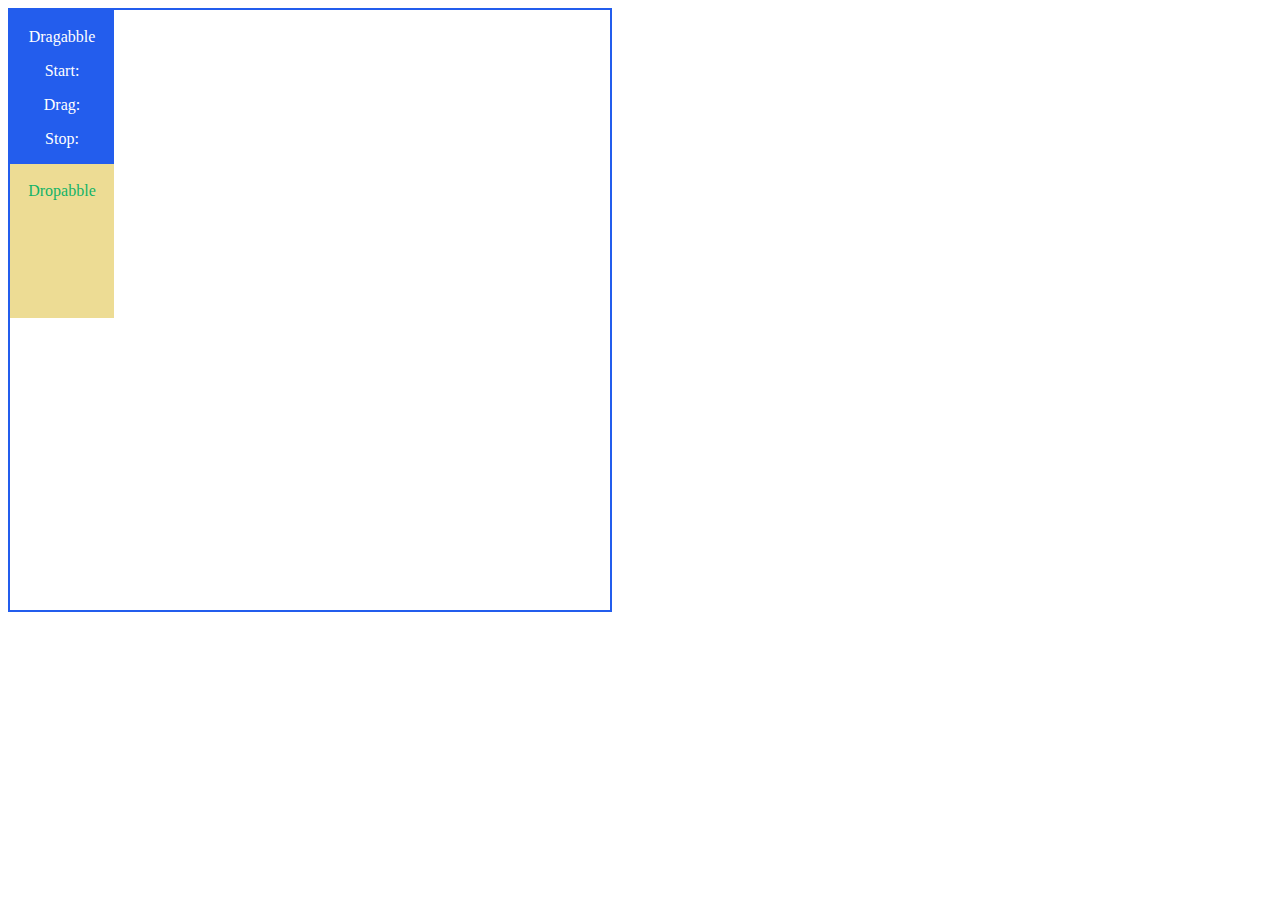
==== index.html @ 2dfef376 "Droppable" ====
<!DOCTYPE html>
<html lang="en">
<head>
    <meta charset="UTF-8">
    <meta name="viewport" content="width=device-width, initial-scale=1.0">
    <title>Document</title>
    <link rel="stylesheet" href="css/jquery-ui.min.css">
    <link rel="stylesheet" href="css/jquery-ui.theme.css">
    <script src="js/jquery.js"></script>
    <script src="js/jquery-ui.js"></script>
</head>
<style>
    #block{
        height: 150px;
        width: 100px;
        border: 2px solid #235ded;
        background-color: #235ded;
        color: white;
        text-align: center;
    }
    #droppable{
        height: 150px;
        width: 100px;
        border: 2px solid #eddc94;
        background-color: #eddc94;
        color: #12b367;
        text-align: center;
    }
    #container{
        height: 600px;
        width: 600px;
        border: 2px solid #235ded;

    }
</style>
<body>
    
<!--<p>Date: <input type="text" id="dataNasc"></p> -->
<div id="container">
    <div id="block">
        <p>Dragabble</p>
        <p>Start: <span id="start"></span></p>
        <p>Drag: <span id="drag"></span></p>
        <p>Stop: <span id="stop"></span></p>
    </div>

    <div id="droppable">
        <p>Dropabble</p>
       
    </div>
</div>


<script>

    $(function(){
        var start = 0;
        var drag = 0;
        var stop = 0;
       // $('#dataNasc').datepicker();
       $('#block').draggable({
           containment: "#container",
           start: function(){
                $('#start').html(start++);
           },
           drag: function(){
                $('#drag').html(drag++);
           },
           stop: function(){
                $('#stop').html(stop++);
           }
       });

       $('#droppable').droppable({
           accept : "#block",
           hoverClass: function(){
                    $(this).css("background-color", "#EDB059");
           },
           activeClass: function(){
                    $(this).css("background-color", "blue");
           },
           drop : function(){
                    $(this).css("background-color", "#ED7C12");
                    $(this).html("OK");
            }              
       });
    });

</script>    
</body>
</html>
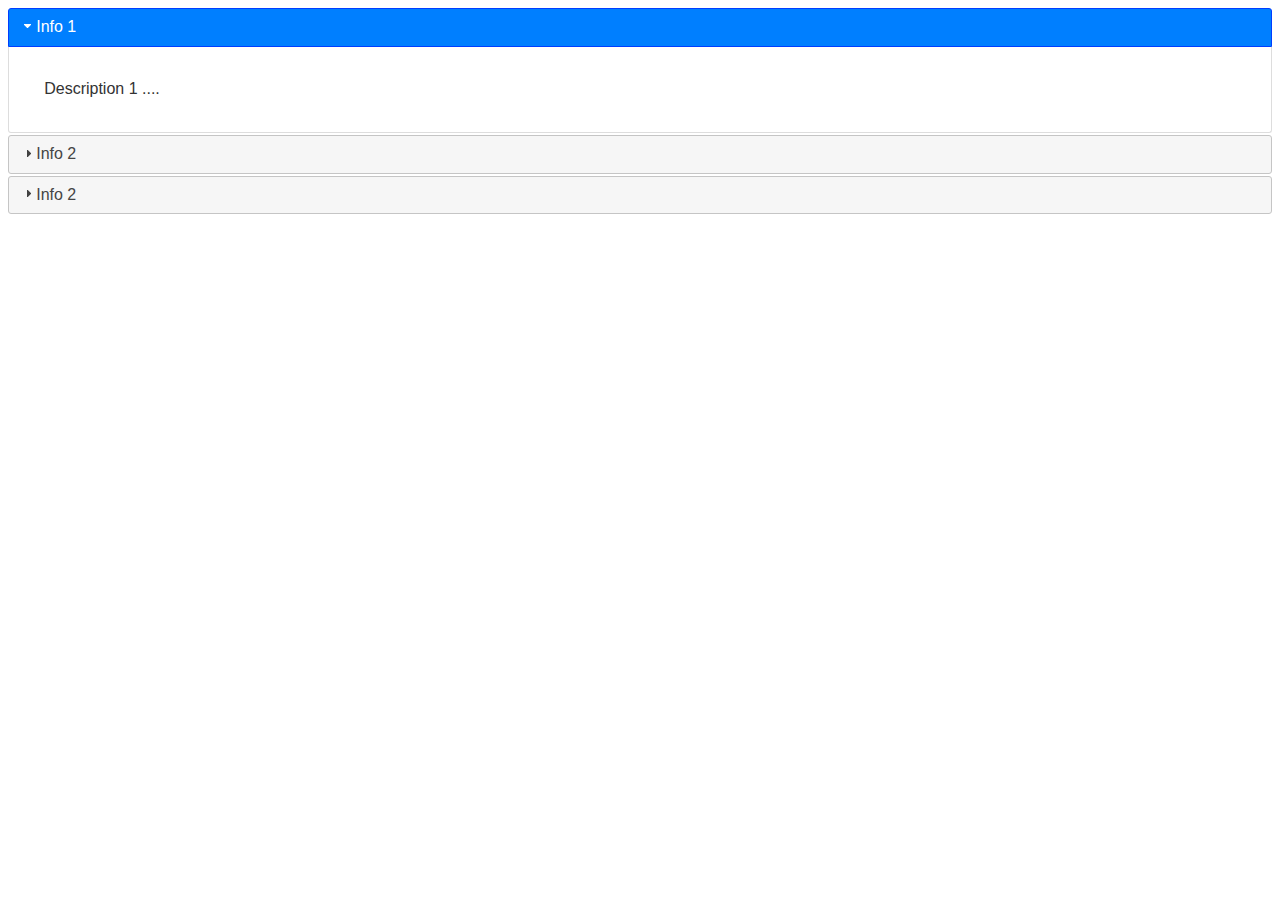
==== commit 41f2e0be: "Capturando Informações Droppable + Accordion" ====
--- a/index.html
+++ b/index.html
@@ -9,83 +9,35 @@
     <script src="js/jquery.js"></script>
     <script src="js/jquery-ui.js"></script>
 </head>
-<style>
-    #block{
-        height: 150px;
-        width: 100px;
-        border: 2px solid #235ded;
-        background-color: #235ded;
-        color: white;
-        text-align: center;
-    }
-    #droppable{
-        height: 150px;
-        width: 100px;
-        border: 2px solid #eddc94;
-        background-color: #eddc94;
-        color: #12b367;
-        text-align: center;
-    }
-    #container{
-        height: 600px;
-        width: 600px;
-        border: 2px solid #235ded;
 
-    }
-</style>
 <body>
-    
-<!--<p>Date: <input type="text" id="dataNasc"></p> -->
-<div id="container">
-    <div id="block">
-        <p>Dragabble</p>
-        <p>Start: <span id="start"></span></p>
-        <p>Drag: <span id="drag"></span></p>
-        <p>Stop: <span id="stop"></span></p>
+<div id="test_acordion">
+    <h3>Info 1</h3>
+    <div>
+        <p>
+            Description 1 ....
+        </p>
     </div>
-
-    <div id="droppable">
-        <p>Dropabble</p>
-       
+    <h3>Info 2</h3>
+    <div>
+        <p>
+            Description 2 ....
+        </p>
+    </div>
+    <h3>Info 2</h3>
+    <div>
+        <p>
+            Description 3 ....
+        </p>
     </div>
 </div>
 
-
 <script>
-
     $(function(){
-        var start = 0;
-        var drag = 0;
-        var stop = 0;
-       // $('#dataNasc').datepicker();
-       $('#block').draggable({
-           containment: "#container",
-           start: function(){
-                $('#start').html(start++);
-           },
-           drag: function(){
-                $('#drag').html(drag++);
-           },
-           stop: function(){
-                $('#stop').html(stop++);
-           }
-       });
-
-       $('#droppable').droppable({
-           accept : "#block",
-           hoverClass: function(){
-                    $(this).css("background-color", "#EDB059");
-           },
-           activeClass: function(){
-                    $(this).css("background-color", "blue");
-           },
-           drop : function(){
-                    $(this).css("background-color", "#ED7C12");
-                    $(this).html("OK");
-            }              
-       });
+        $('#test_acordion').accordion();
     });
-
+    
+  
 </script>    
 </body>
 </html>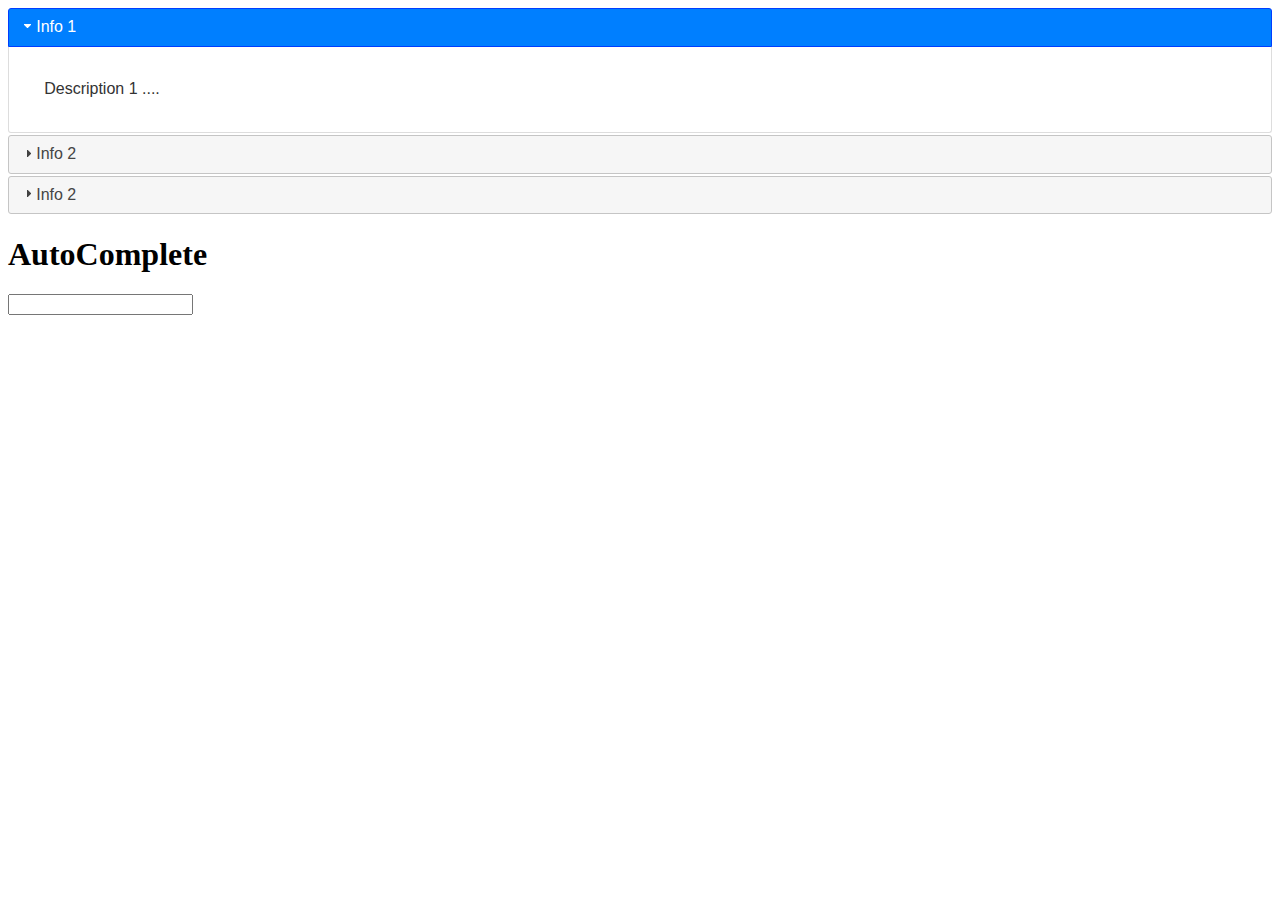
==== commit eb79150e: "Autocomplete" ====
--- a/index.html
+++ b/index.html
@@ -32,9 +32,25 @@
     </div>
 </div>
 
+<h1>AutoComplete</h1>
+<input type="text" id="autocomplete">
+
 <script>
     $(function(){
         $('#test_acordion').accordion();
+        var autocomplete =[
+                'Javascript',
+                'Php',
+                'Java',
+                'C#',
+                'Phyton',
+                'Sql',
+                'Flash',
+                'Git'
+            ];
+        $('#autocomplete').autocomplete({
+            source: autocomplete
+        });
     });
     
   
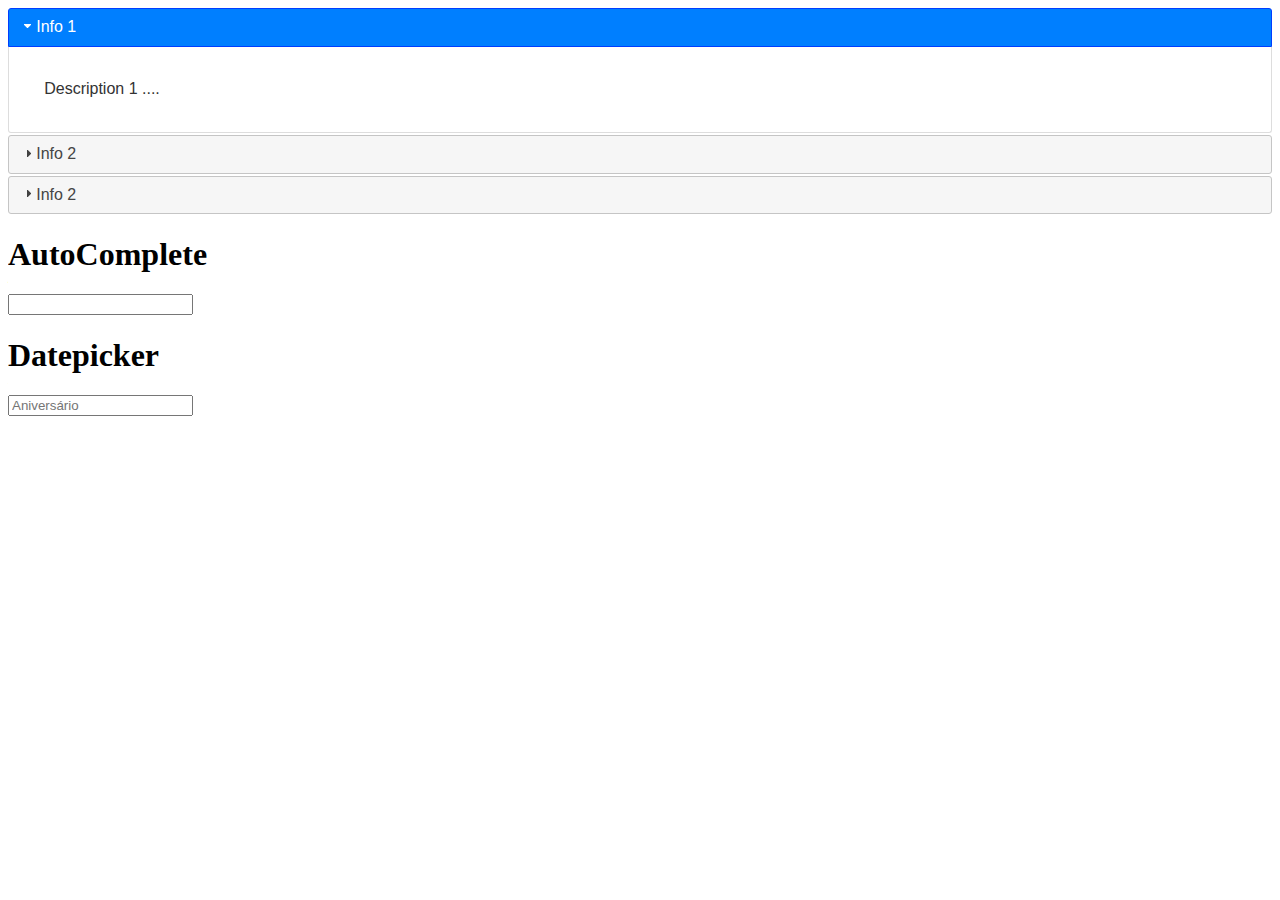
==== commit e287cb4a: "Datepicker" ====
--- a/index.html
+++ b/index.html
@@ -35,6 +35,9 @@
 <h1>AutoComplete</h1>
 <input type="text" id="autocomplete">
 
+<h1>Datepicker</h1>
+<input type="text" id="dateNasc" placeholder="Aniversário">
+
 <script>
     $(function(){
         $('#test_acordion').accordion();
@@ -51,6 +54,20 @@
         $('#autocomplete').autocomplete({
             source: autocomplete
         });
+
+        $('#dateNasc').datepicker();
+       
+        $('#dateNasc').mouseenter( function() {
+           // $('#dateNasc').datepicker('option','showAnim','slide');
+           
+           $('#dateNasc').datepicker('show');
+           
+        } );
+        $('#dateNasc').focusout( function() {
+           //$('#dateNasc').datepicker('option','showAnim','slide');
+           $('#dateNasc').datepicker('hide');           
+        } );
+        
     });
     
   
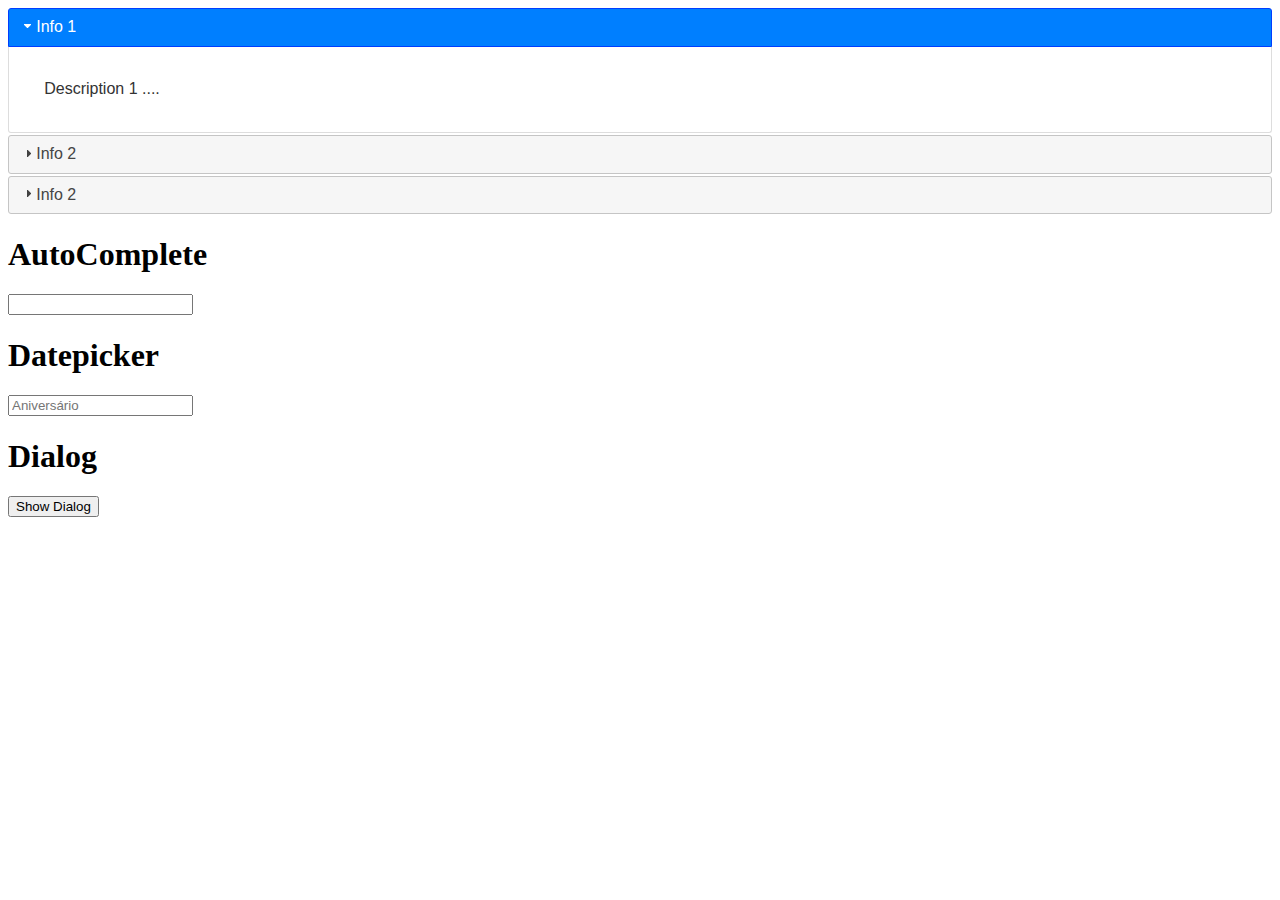
==== commit 5d5f7a42: "Dialog" ====
--- a/index.html
+++ b/index.html
@@ -38,6 +38,14 @@
 <h1>Datepicker</h1>
 <input type="text" id="dateNasc" placeholder="Aniversário">
 
+
+<h1>Dialog</h1>
+
+<button id="btn">Show Dialog</button>
+<div id="dialog" title="Test Dialog" style="display: none;">
+    <p>This is default Dialog</p>
+</div>
+
 <script>
     $(function(){
         $('#test_acordion').accordion();
@@ -68,6 +76,10 @@
            $('#dateNasc').datepicker('hide');           
         } );
         
+        $('#btn').click( function(){
+            $('#dialog').dialog();
+        });
+        
     });
     
   
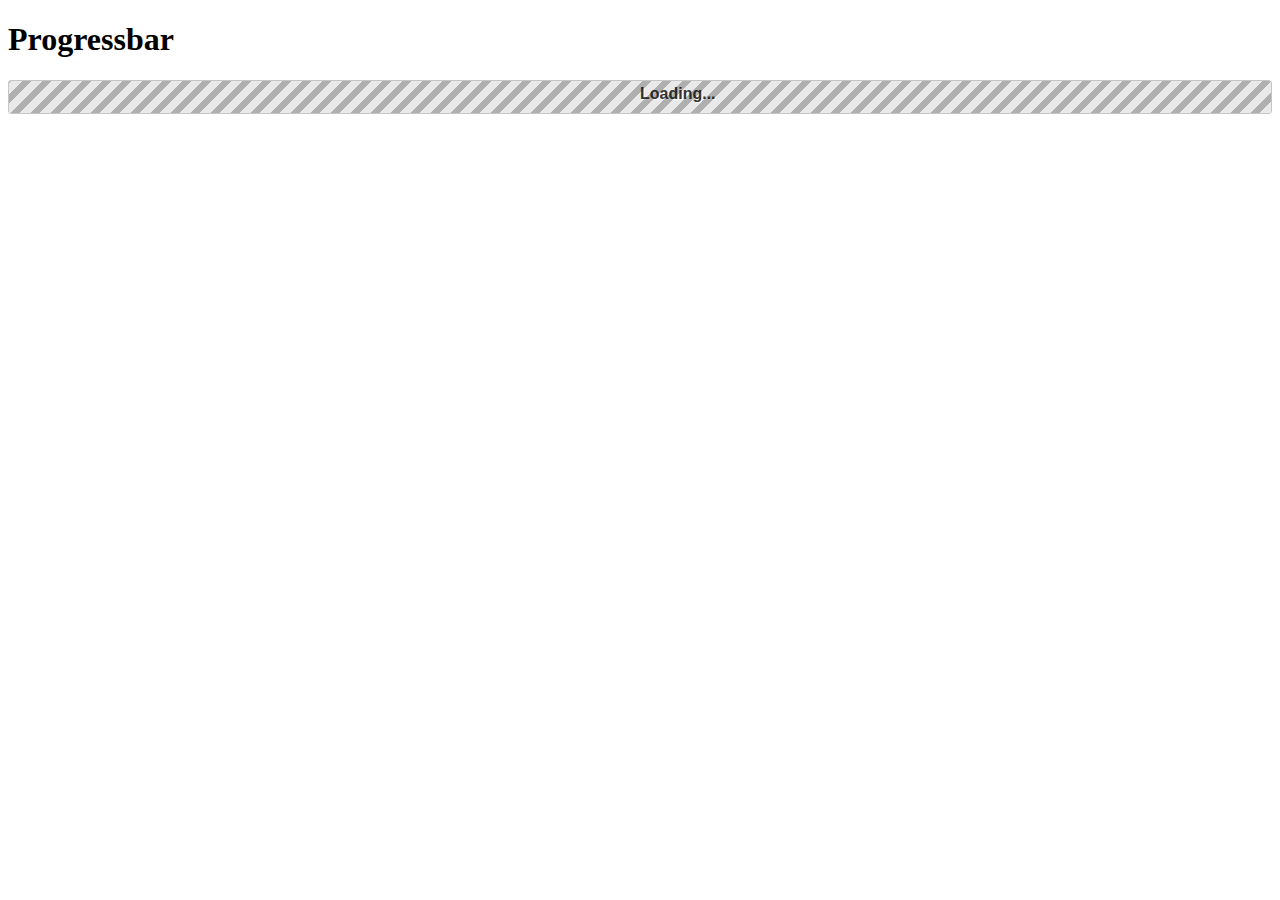
==== commit 8c15ebe3: "ProgressBar" ====
--- a/index.html
+++ b/index.html
@@ -9,80 +9,49 @@
     <script src="js/jquery.js"></script>
     <script src="js/jquery-ui.js"></script>
 </head>
+<style>
+    .ui-progressbar {
+        position: relative;
+    }
+    .progress-label {
+        position: absolute;
+        left: 50%;
+        top: 4px;
+        font-weight: bold;
+        text-shadow: 1px 1px 0 #fff;
+    }
+</style>
+<body>
+    <h1>Progressbar</h1>
+    <div id="progressbar"><div class="progress-label">Loading...</div></div>
+<script>
+$(function(){
+        $('#progressbar').progressbar({
+            value:false,
+            change: function(){
+                $('.progress-label').text($('#progressbar').progressbar('value') + "%");
+            },
+            complete:function(){
+                $('.progress-label').text("Complete!");
+            }
+        });
 
-<body>
-<div id="test_acordion">
-    <h3>Info 1</h3>
-    <div>
-        <p>
-            Description 1 ....
-        </p>
-    </div>
-    <h3>Info 2</h3>
-    <div>
-        <p>
-            Description 2 ....
-        </p>
-    </div>
-    <h3>Info 2</h3>
-    <div>
-        <p>
-            Description 3 ....
-        </p>
-    </div>
-</div>
+        function progress(){
+            var val = $('#progressbar').progressbar("value") || 0;
+            $('#progressbar').progressbar("value",val + 2);
 
-<h1>AutoComplete</h1>
-<input type="text" id="autocomplete">
+            if(val < 99){
+                setTimeout( progress,80);
+            }
+        }
 
-<h1>Datepicker</h1>
-<input type="text" id="dateNasc" placeholder="Aniversário">
+        setTimeout(progress, 2000);
+
+    });
 
 
-<h1>Dialog</h1>
 
-<button id="btn">Show Dialog</button>
-<div id="dialog" title="Test Dialog" style="display: none;">
-    <p>This is default Dialog</p>
-</div>
-
-<script>
-    $(function(){
-        $('#test_acordion').accordion();
-        var autocomplete =[
-                'Javascript',
-                'Php',
-                'Java',
-                'C#',
-                'Phyton',
-                'Sql',
-                'Flash',
-                'Git'
-            ];
-        $('#autocomplete').autocomplete({
-            source: autocomplete
-        });
-
-        $('#dateNasc').datepicker();
-       
-        $('#dateNasc').mouseenter( function() {
-           // $('#dateNasc').datepicker('option','showAnim','slide');
-           
-           $('#dateNasc').datepicker('show');
-           
-        } );
-        $('#dateNasc').focusout( function() {
-           //$('#dateNasc').datepicker('option','showAnim','slide');
-           $('#dateNasc').datepicker('hide');           
-        } );
-        
-        $('#btn').click( function(){
-            $('#dialog').dialog();
-        });
-        
-    });
-    
+</script>
   
-</script>    
 </body>
 </html>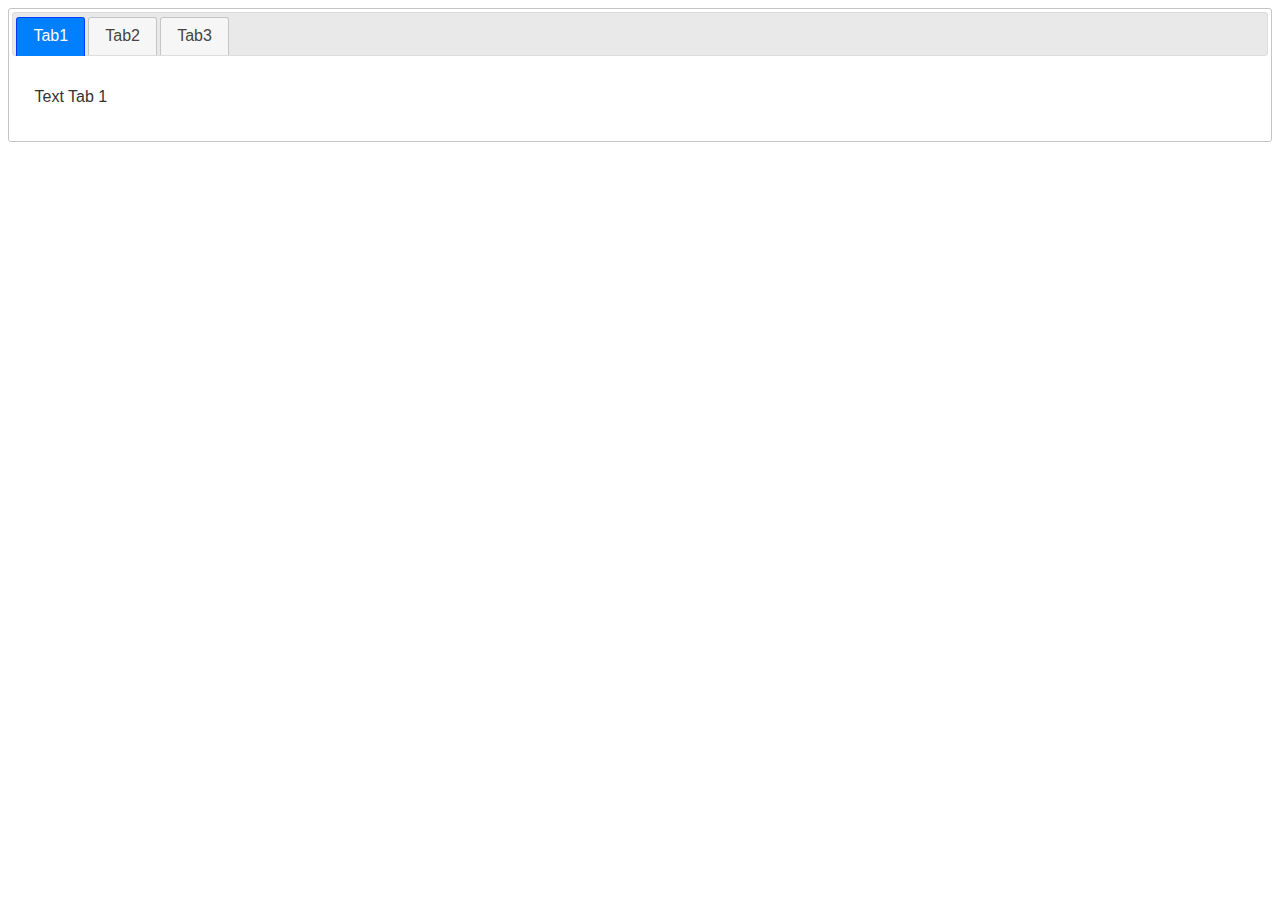
==== commit e9b1f799: "Tabs" ====
--- a/index.html
+++ b/index.html
@@ -9,45 +9,29 @@
     <script src="js/jquery.js"></script>
     <script src="js/jquery-ui.js"></script>
 </head>
-<style>
-    .ui-progressbar {
-        position: relative;
-    }
-    .progress-label {
-        position: absolute;
-        left: 50%;
-        top: 4px;
-        font-weight: bold;
-        text-shadow: 1px 1px 0 #fff;
-    }
-</style>
+
 <body>
-    <h1>Progressbar</h1>
-    <div id="progressbar"><div class="progress-label">Loading...</div></div>
+   <div id="tabs">
+       <ul>
+           <li><a href="#tabs-1">Tab1</a></li>
+           <li><a href="#tabs-2">Tab2</a></li>
+           <li><a href="#tabs-3">Tab3</a></li>
+       </ul>
+  
+       <div id="tabs-1"><p>Text Tab 1</p></div>
+       <div id="tabs-2"><p>Text Tab 2</p></div>
+       <div id="tabs-3"><p>Text Tab 3</p></div>
+    </div>
 <script>
-$(function(){
-        $('#progressbar').progressbar({
-            value:false,
-            change: function(){
-                $('.progress-label').text($('#progressbar').progressbar('value') + "%");
-            },
-            complete:function(){
-                $('.progress-label').text("Complete!");
-            }
-        });
-
-        function progress(){
-            var val = $('#progressbar').progressbar("value") || 0;
-            $('#progressbar').progressbar("value",val + 2);
-
-            if(val < 99){
-                setTimeout( progress,80);
-            }
+$( function(){
+    var tabs  = $('#tabs').tabs();
+    tabs.find(".ui-tabs-nav").sortable({
+        axis: "x",
+        stop: function(){
+            tabs.tabs("refresh");
         }
-
-        setTimeout(progress, 2000);
-
     });
+});
 
 
 
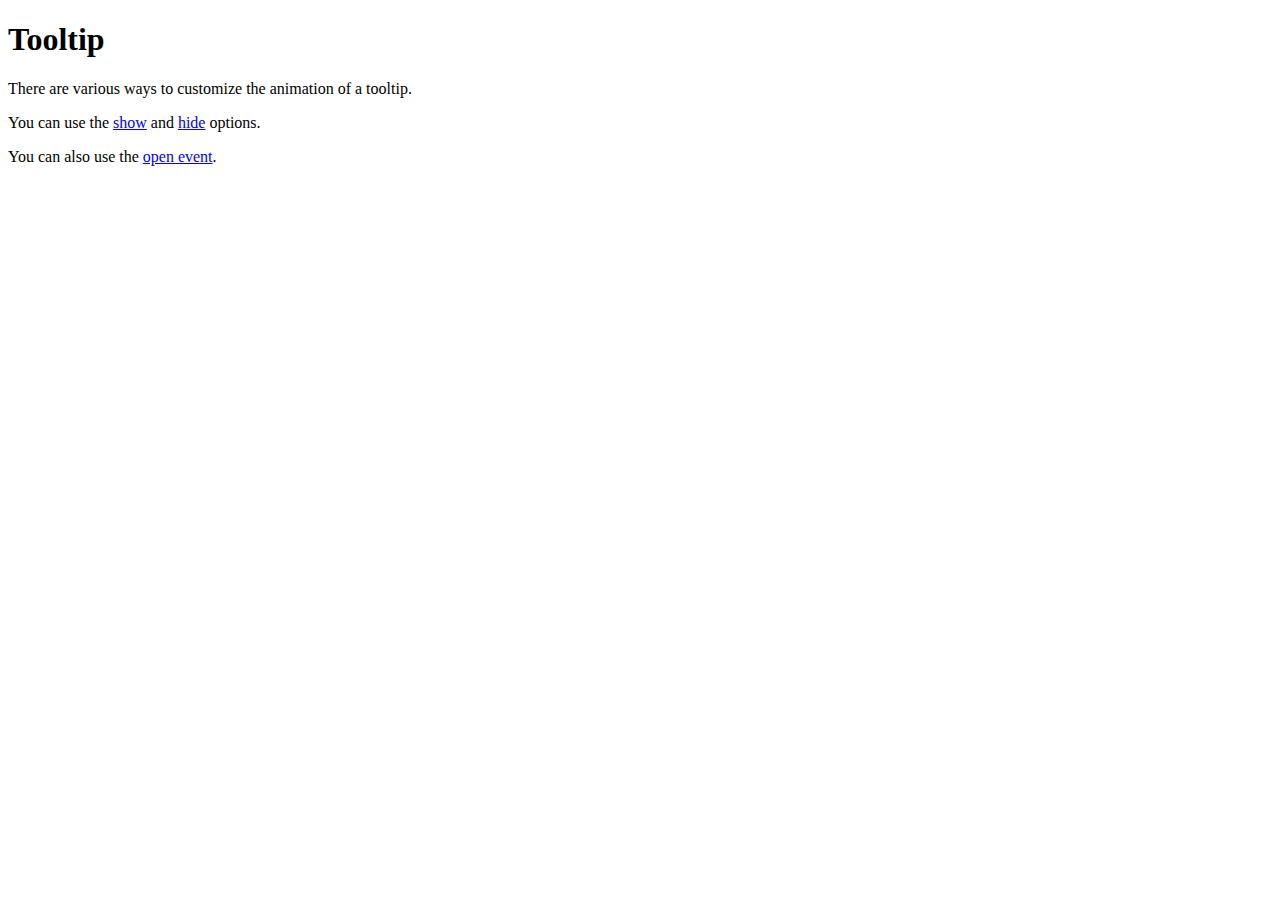
==== commit 9367533f: "Tooltip" ====
--- a/index.html
+++ b/index.html
@@ -11,27 +11,37 @@
 </head>
 
 <body>
-   <div id="tabs">
-       <ul>
-           <li><a href="#tabs-1">Tab1</a></li>
-           <li><a href="#tabs-2">Tab2</a></li>
-           <li><a href="#tabs-3">Tab3</a></li>
-       </ul>
-  
-       <div id="tabs-1"><p>Text Tab 1</p></div>
-       <div id="tabs-2"><p>Text Tab 2</p></div>
-       <div id="tabs-3"><p>Text Tab 3</p></div>
-    </div>
+    <h1>Tooltip</h1>
+
+    <p>There are various ways to customize the animation of a tooltip.</p>
+    <p>You can use the <a id="show-option" href="http://jqueryui.com/demos/tooltip/#option-show" title="slide down on show">show</a> and
+        <a id="hide-option" href="http://jqueryui.com/demos/tooltip/#option-hide" title="explode on hide">hide</a> options.</p>
+    <p>You can also use the <a id="open-event" href="http://jqueryui.com/demos/tooltip/#event-open" title="move down on show">open event</a>.</p>
 <script>
-$( function(){
-    var tabs  = $('#tabs').tabs();
-    tabs.find(".ui-tabs-nav").sortable({
-        axis: "x",
-        stop: function(){
-            tabs.tabs("refresh");
-        }
+$(function(){
+        $('#show-option').tooltip({
+            show:{
+                effect:"slideDown",
+                delay: 250
+            }
+        });
+        $('#hide-option').tooltip({
+            hide:{
+                effect:"explode",
+                delay: 250
+            }
+        });
+        $('#open-event').tooltip({
+            show:null,
+            position:{
+                my:"left top",
+                at: "left bottom"
+            },
+            open: function(event,ui){
+                ui.tooltip.animate({top:ui.tooltip.position().top + 30},"fast");
+            }
+        });
     });
-});
 
 
 
